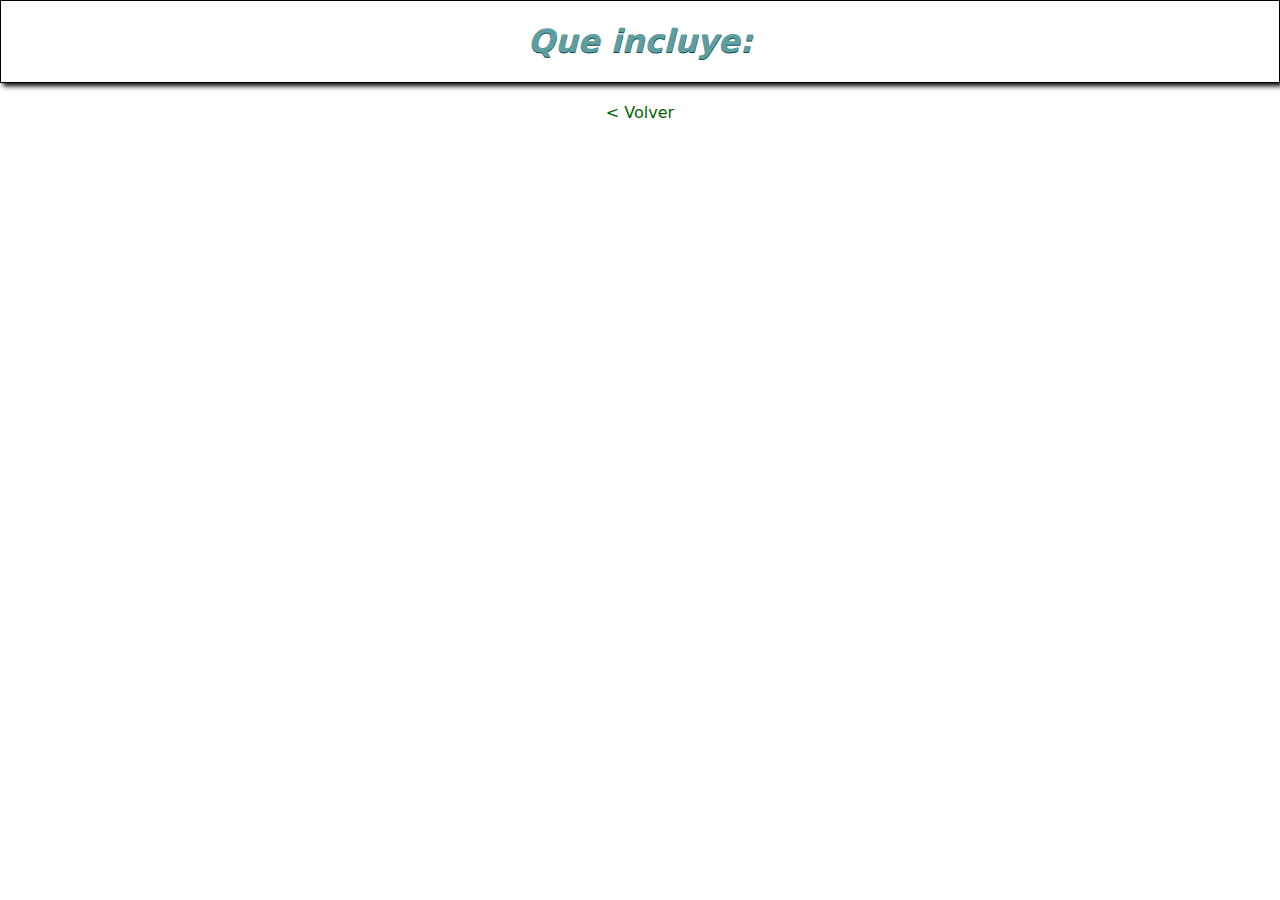
==== detalleProductos.html @ 2afdeff7 "json localStorage detalleProductos" ====
<!DOCTYPE html>
<html lang="es">
<head>
    <meta charset="UTF-8">
    <meta name="viewport" content="width=device-width, initial-scale=1.0">
    <title>Detalle de Productos</title>
    <link rel="stylesheet" href="css/style.css">
</head>


<body>
    

    <main>
        <h1>Que incluye:</h1>
        <section>
            <ul class="paqsTur">

            </ul>
        </section>


    </main>

    <a href="index.html">< Volver</a>
    
</body>
</html>
---- css/style.css ----
@import url('https://fonts.googleapis.com/css2?family=Belanosima:wght@400;700&family=Poppins:wght@400;700&family=Roboto+Flex:wght@400;700&family=Roboto+Serif:ital,opsz,wght@0,8..144,200;0,8..144,400;0,8..144,700;1,8..144,400&display=swap');

.container {
    display: grid;
    max-width: 80%;
    min-height: 70vh;
    margin: auto;
    grid-template-columns: 1fr 1fr;
    grid-template-rows: 0.2fr 2fr;
    grid-template-areas: 
    "header header"
    "main main"
    "footer footer";
}

body {
    margin: 0;
    font-family: system-ui, -apple-system, BlinkMacSystemFont, 'Segoe UI', Roboto, Oxygen, Ubuntu, Cantarell, 'Open Sans', 'Helvetica Neue', sans-serif;
}

header {
    grid-area: header;
    /* justify-content: stretch; */
    align-items: center;
    border: solid .2px;
    border-color: black;
    box-shadow: 3px 3px 5px black;
    margin-bottom: 5px;
}

h1 {
    font-style: italic;
    text-align: center;
    color: cadetblue;
    text-shadow: .2px 1px rgb(8, 79, 82);
}

#pPrincipal {
    padding: 20px;
    color: darkcyan;
    text-align:center;
}

main {
    grid-area: main;
    display: grid;
    border: solid .2px;
    border-color: black;
    box-shadow: 3px 3px 5px black;
    margin-bottom: 5px;
}

ul {
    margin: 0;
    padding: 0;
}

li {
    padding: 1em;
    display: grid;
    /* grid-template-columns: 2fr 1fr 0.5fr; */
    grid-template-columns: 3fr 1fr;
}

p {
    text-align: left;
    color: darkcyan;
    text-shadow: .2px 1px rgb(8, 79, 82);
}

button {
    width: 20px;
    height: 20px;
    margin: auto;
    padding: 0;
    border-radius: 10px;
    background-color: aquamarine;
    border-bottom-color: blue;
    border-bottom-left-radius: 1px;
    
}

a {
    display: block;
    text-decoration: none;
    text-align: center;
    margin: 20px;
    color: darkgreen;
}

/* h4 {
    color: darkcyan;
    display: inline;
    margin: 10px;
    text-align: center;
    text-shadow: .2px 1px rgb(8, 79, 82);
} */

/* #pSecund {
    color: darkcyan;
    display: inline;
    margin: 10px;
} */

/* a {
    display: inline;
    padding: 1px;
    text-align: center;
    text-decoration: none;
    color: darkcyan;
    text-shadow: .2px 1px rgb(8, 79, 82);
} */

/* #aPrincipal{
    display: inline;
    padding: 1em;
    text-align: center;
    text-decoration: none;
} */
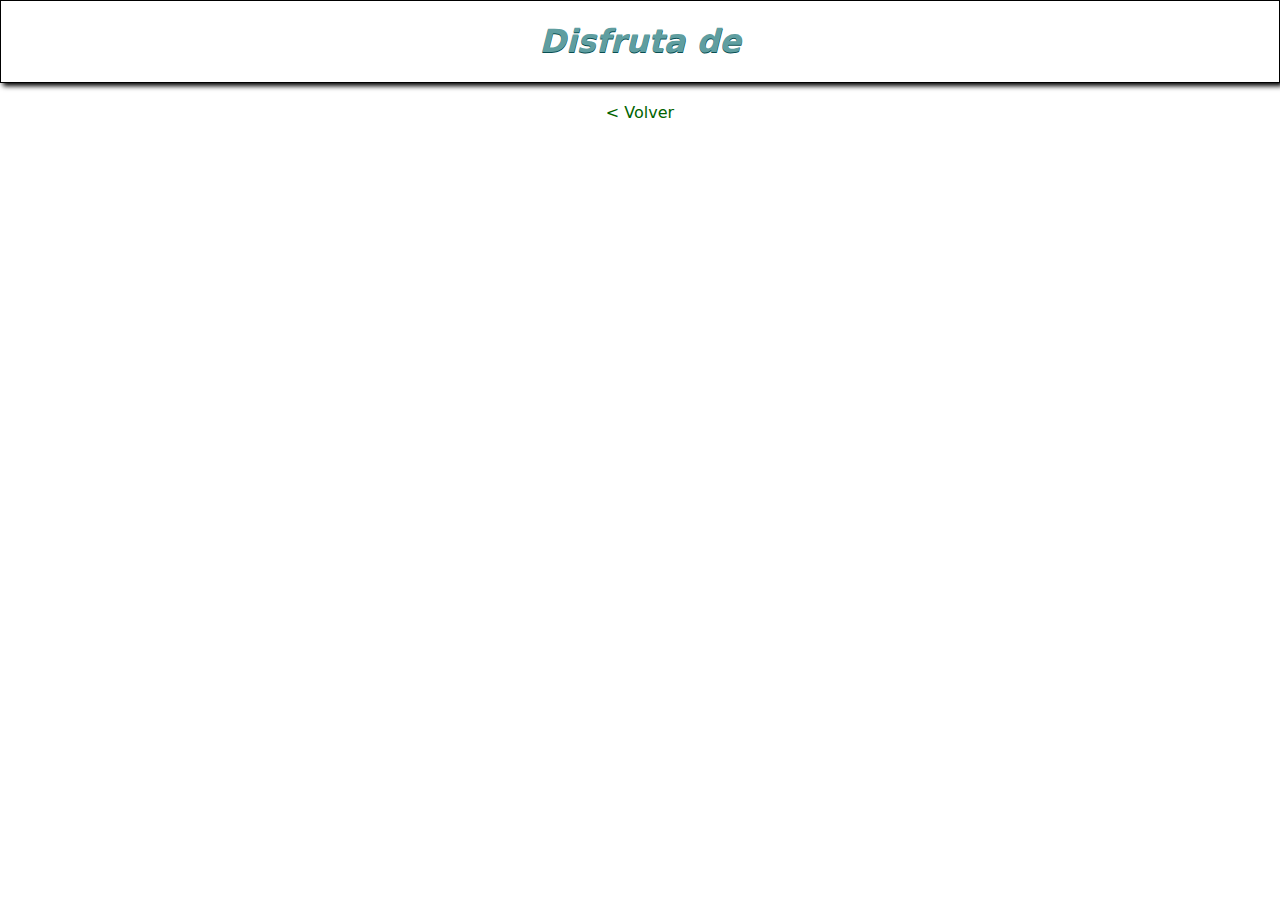
==== commit fc5267bd: "reemplace fc anterior  x async  fetch" ====
--- a/detalleProductos.html
+++ b/detalleProductos.html
@@ -12,17 +12,13 @@
     
 
     <main>
-        <h1>Que incluye:</h1>
-        <section>
-            <ul class="paqsTur">
-
-            </ul>
-        </section>
+        <h1>Disfruta de</h1>
 
 
     </main>
 
     <a href="index.html">< Volver</a>
     
+    
 </body>
 </html>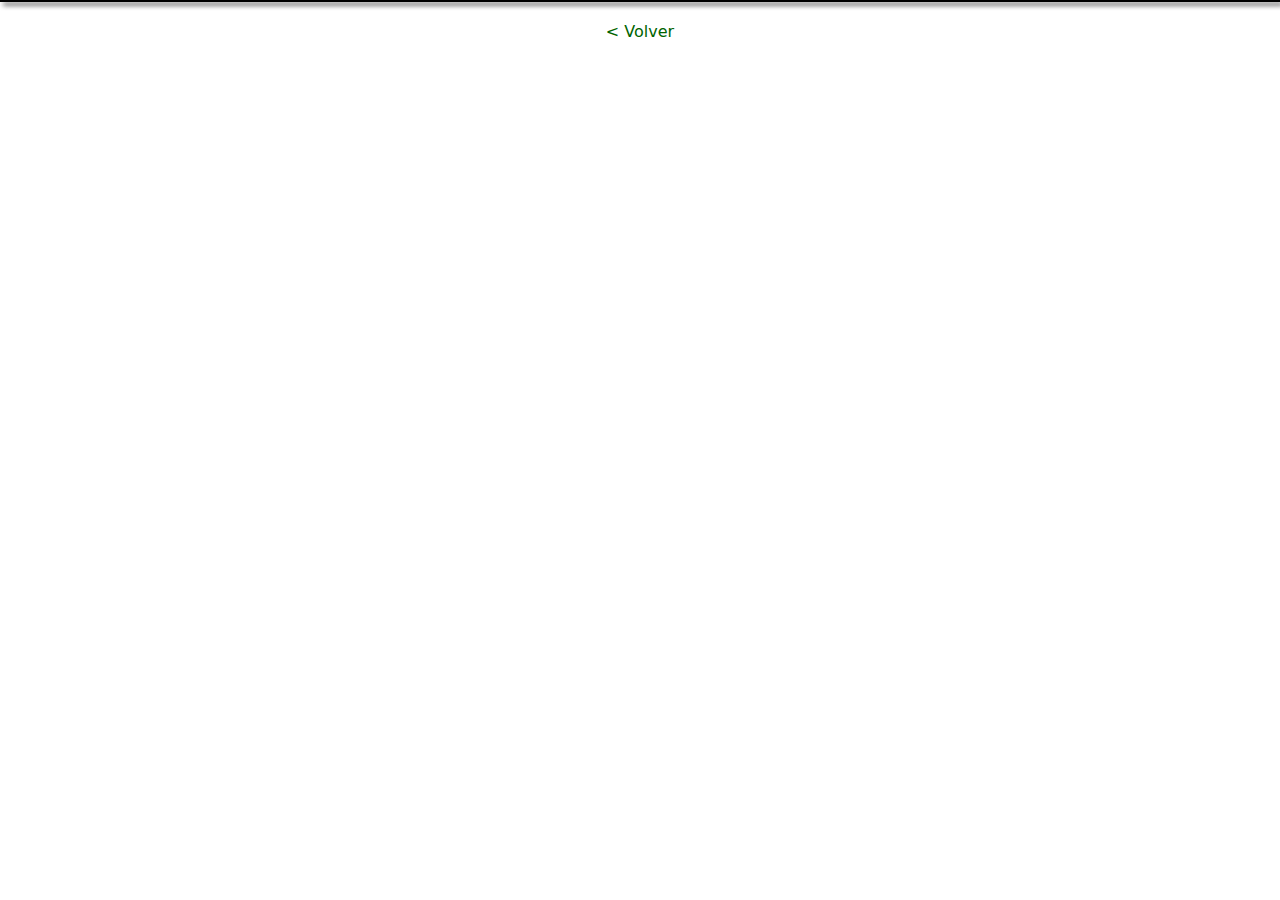
==== commit 786871c8: "seccion contenidoProd" ====
--- a/detalleProductos.html
+++ b/detalleProductos.html
@@ -12,7 +12,11 @@
     
 
     <main>
-        <h1>Disfruta de</h1>
+        <section>
+            <ul class="contenidoProd">
+
+            </ul>
+        </section>
 
 
     </main>
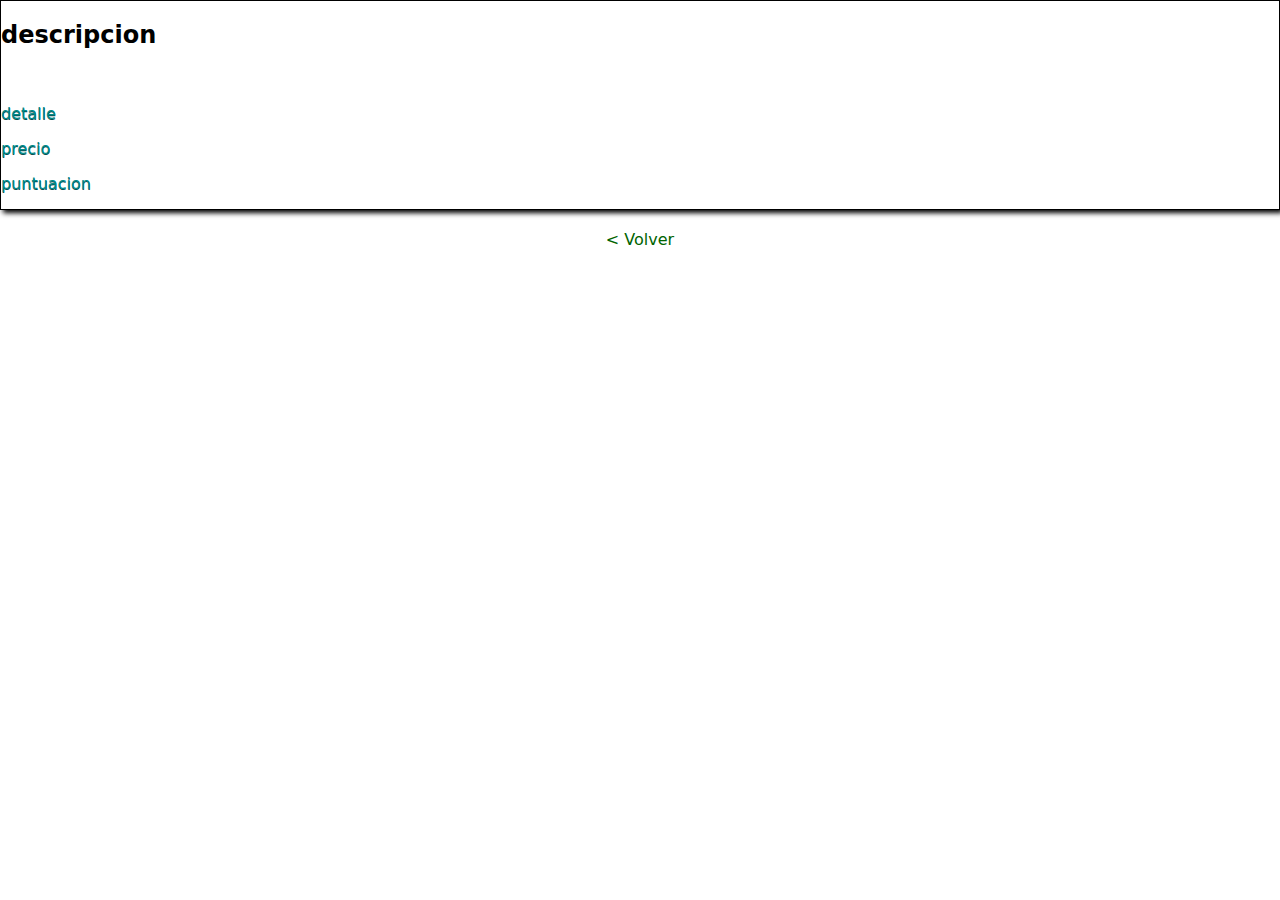
==== commit b069edf0: "escuchar y mostrar producto" ====
--- a/detalleProductos.html
+++ b/detalleProductos.html
@@ -12,11 +12,13 @@
     
 
     <main>
-        <section>
-            <ul class="contenidoProd">
-
-            </ul>
-        </section>
+        <article id="codigo">
+            <h2>descripcion</h2>
+            <img src="" alt="">
+            <p>detalle</p>
+            <p>precio</p>
+            <p>puntuacion</p>
+        </article>
 
 
     </main>
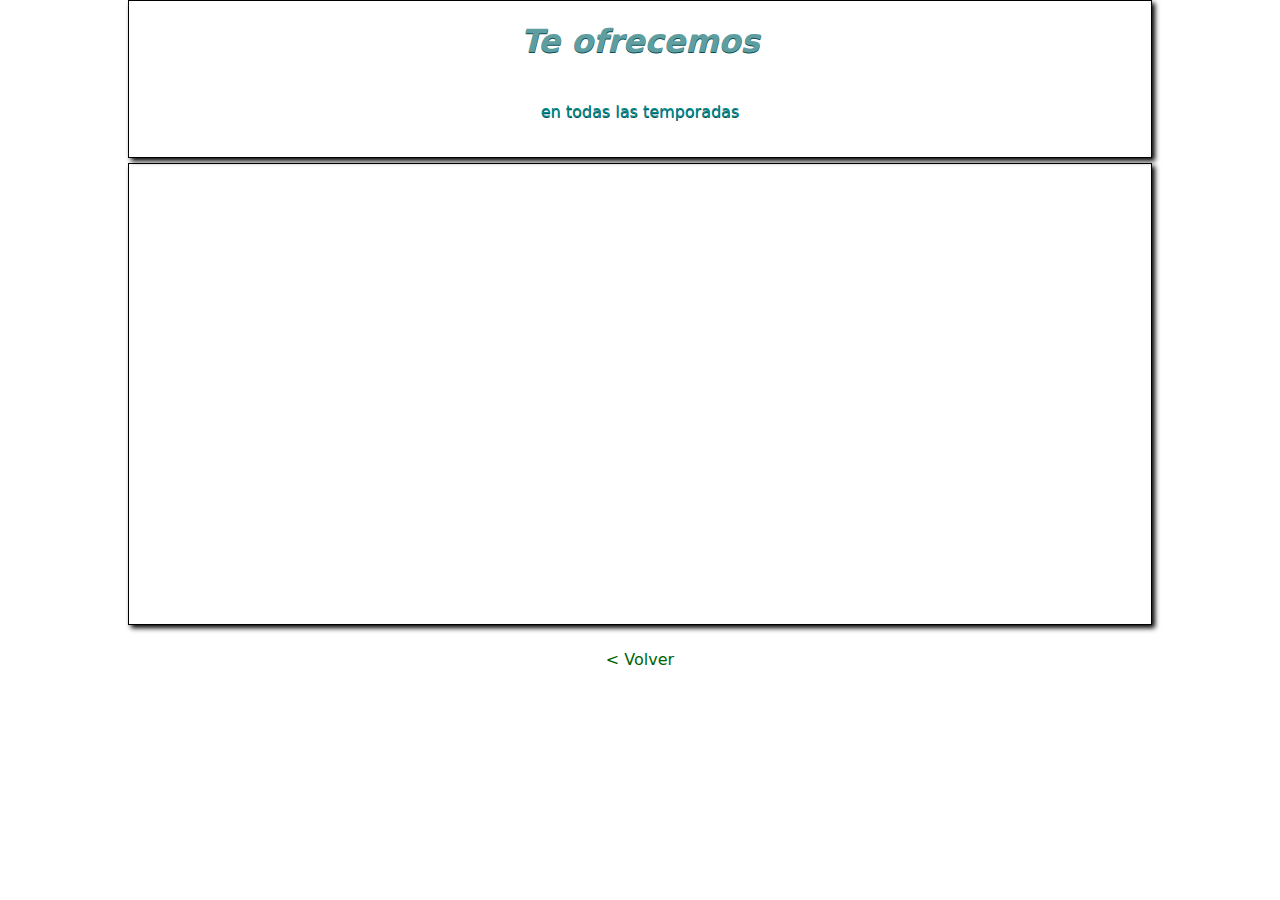
==== commit 66db5d9a: "estilice html detalleP" ====
--- a/detalleProductos.html
+++ b/detalleProductos.html
@@ -4,27 +4,37 @@
     <meta charset="UTF-8">
     <meta name="viewport" content="width=device-width, initial-scale=1.0">
     <title>Detalle de Productos</title>
-    <link rel="stylesheet" href="css/style.css">
+    <link rel="shortcut icon" href="img/montana.png" type="image/x-icon">
+    <link rel="stylesheet" href="css/detalleProducto.css">
 </head>
 
 
 <body>
-    
+    <div class="container">
+        <header>
 
-    <main>
-        <article id="codigo">
-            <h2>descripcion</h2>
-            <img src="" alt="">
-            <p>detalle</p>
-            <p>precio</p>
-            <p>puntuacion</p>
-        </article>
+            <h1>Te ofrecemos</h1>
+            
+            <p id="pPrincipal">en todas las temporadas</p>
+
+        </header>
 
 
-    </main>
+        <main>
+            <section class="detalleProducto">
+                <article>
 
+                </article>
+            </section>
+
+
+        </main>
+
+    </div>
+
+    
     <a href="index.html">< Volver</a>
     
-    
+    <script src="js/detalleProductos.js"></script>
 </body>
 </html>--- a/css/detalleProducto.css
+++ b/css/detalleProducto.css
@@ -0,0 +1,98 @@
+@import url('https://fonts.googleapis.com/css2?family=Belanosima:wght@400;700&family=Poppins:wght@400;700&family=Roboto+Flex:wght@400;700&family=Roboto+Serif:ital,opsz,wght@0,8..144,200;0,8..144,400;0,8..144,700;1,8..144,400&display=swap');
+
+.container {
+    display: grid;
+    max-width: 80%;
+    min-height: 70vh;
+    margin: auto;
+    grid-template-columns: 1fr 1fr;
+    grid-template-rows: 0.2fr 2fr;
+    grid-template-areas: 
+    "header header"
+    "main main"
+    "footer footer";
+}
+
+body {
+    margin: 0;
+    font-family: system-ui, -apple-system, BlinkMacSystemFont, 'Segoe UI', Roboto, Oxygen, Ubuntu, Cantarell, 'Open Sans', 'Helvetica Neue', sans-serif;
+}
+
+header {
+    grid-area: header;
+    /* justify-content: stretch; */
+    align-items: center;
+    border: solid .2px;
+    border-color: black;
+    box-shadow: 3px 3px 5px black;
+    margin-bottom: 5px;
+}
+
+h1 {
+    font-style: italic;
+    text-align: center;
+    color: cadetblue;
+    text-shadow: .2px 1px rgb(8, 79, 82);
+}
+
+#pPrincipal {
+    padding: 20px;
+    color: darkcyan;
+    text-align:center;
+}
+
+h2 {
+    color: darkcyan;
+    text-align: center;
+}
+
+main {
+    grid-area: main;
+    display: grid;
+    border: solid .2px;
+    border-color: black;
+    box-shadow: 3px 3px 5px black;
+    margin-bottom: 5px;
+}
+
+ul {
+    margin: 0;
+    padding: 0;
+}
+
+article {
+    padding: 1em;
+    display: grid;
+    /* grid-template-columns: 2fr 1fr 0.5fr; */
+    grid-template-columns: 3fr 1fr;
+}
+
+img {
+    max-width: 5em;
+}
+
+p {
+    text-align: left;
+    /* color: darkcyan; */
+    text-shadow: .2px 1px rgb(8, 79, 82);
+}
+
+button {
+    width: 20px;
+    height: 20px;
+    margin: auto;
+    padding: 0;
+    border-radius: 10px;
+    background-color: aquamarine;
+    border-bottom-color: blue;
+    border-bottom-left-radius: 1px;
+    
+}
+
+a {
+    display: block;
+    text-decoration: none;
+    text-align: center;
+    margin: 20px;
+    color: darkgreen;
+}